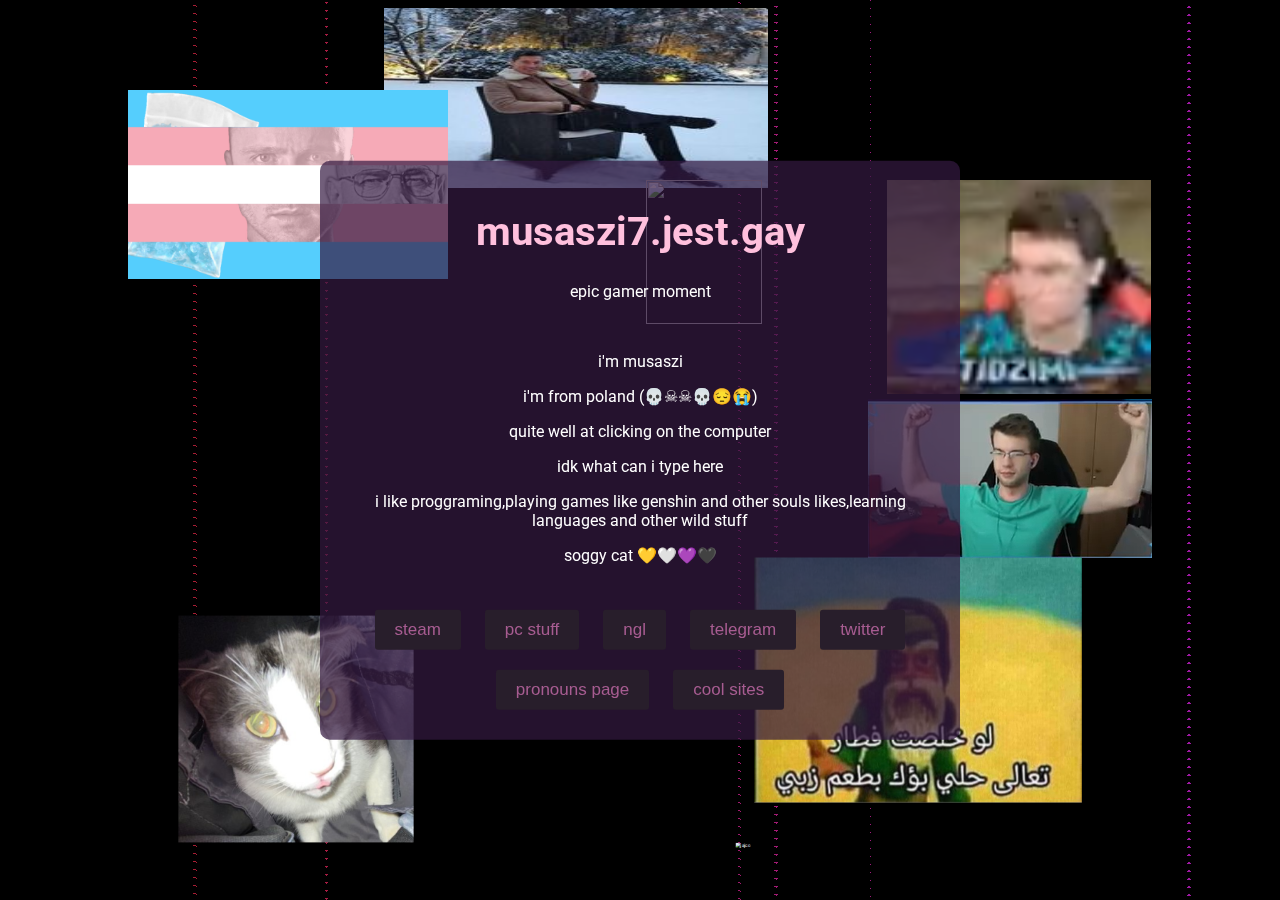
==== index.html @ 86712a1e "gowno" ====
<!DOCTYPE html>
<html>

<head>
  <meta charset="UTF-8" />
  <meta http-equiv="X-UA-Compatible" content="IE=edge" />
  <meta name="viewport" content="width=device-width, initial-scale=1.0" />
  <title>egg</title>
  <link rel="stylesheet" type="text/css" href="style.css" />
  <link rel="preconnect" href="https://fonts.googleapis.com" />
  <link rel="preconnect" href="https://fonts.gstatic.com" crossorigin />
  <link href="https://fonts.googleapis.com/css2?family=Roboto&display=swap" rel="stylesheet" />
  <link rel="icon" type="image/png" href="zdjecia superowoewe/nig.png" />
</head>

<body>
  <div class="zdjecia">
    <img src="zdjecia superowoewe/325310307_918158849334290_565586201.png" class="robercik" alt="" />
    <img src="zdjecia superowoewe/artworks-h8v9BQK4oe8r6Fcy-hrYEyQ-t500x500.jpg" class="bist" alt="" />
    <img src="zdjecia superowoewe/xugq3twx5mb91.png" class="transz" alt="" />
    <img src="zdjecia superowoewe/unknown-3.png" class="graf" alt="" />
    <img src="zdjecia superowoewe/7c03e949-d51b-4b61-ad0e-4ced88540a4.png" class="arabia" alt="" />
    <img src="zdjecia superowoewe/FtXJnphXwAgjiOj.png" class="kicia" alt="jajco" />
    <img src="zdjecia superowoewe/2023-04-15_19-09.png" class="kicia2" alt="" />
    <img src="zdjecia superowoewe/unknown-193.png" class="tidzimi" alt="" />
    <img src="zdjecia superowoewe/Demigirl.webp" class="demigorl" alt="" />
    <iframe class="spotif"
      src="https://open.spotify.com/embed/playlist/58CZoVjWZZQ7JKuOPFaqg0?utm_source=generator&theme=0" height="152"
      frameborder="0" allowfullscreen=""
      allow="autoplay; clipboard-write; encrypted-media; fullscreen; picture-in-picture" loading="lazy"></iframe>
    <div class="sraka">
      <h1>musaszi7.jest.gay</h1>
      <p>epic gamer moment</p>
      <br />
      <p>i'm musaszi</p>
      <p>i'm from poland (💀☠☠💀😔😭)</p>
      <p>quite well at clicking on the computer</p>
      <p>idk what can i type here</p>
      <p>i like proggraming,playing games like genshin and other souls likes,learning languages and other wild stuff</p>
      <p>soggy cat 💛🤍💜🖤</p>
      <br/>
      <button class="button">
        <a href="https://steamcommunity.com/id/dupanervariena/">steam</a>
      </button>
      <button class="button"><a href="pcstuff/index.html">pc stuff</a></button>
      </button>
      <button class="button">
        <a href="https://ngl.link/dried_cat/">ngl</a>
      </button>
      <button class="button">
        <a href="https://t.me/musaszi7">telegram</a>
      </button>
      <button class="button">
        <a href="https://twitter.com/dried_cat">twitter</a>
      </button>
      <button class="button">
        <a href="https://zaimki.pl/@musaszi7">pronouns page</a>
      </button>
      <button class="button">
        <a href="coolsites/index.html">cool sites</a>
      </button>
    </div>
  </div>
</body>

</html>
---- style.css ----
body {
  background-image: repeating-linear-gradient(
      220deg,
      rgb(0, 0, 0) 0px,
      rgb(0, 0, 0) 19px,
      transparent 19px,
      transparent 22px
    ),
    repeating-linear-gradient(
      189deg,
      rgb(0, 0, 0) 0px,
      rgb(0, 0, 0) 19px,
      transparent 19px,
      transparent 22px
    ),
    repeating-linear-gradient(
      148deg,
      rgb(0, 0, 0) 0px,
      rgb(0, 0, 0) 19px,
      transparent 19px,
      transparent 22px
    ),
    linear-gradient(90deg, rgb(169, 30, 30), rgb(158, 25, 173));
  color: rgb(255, 255, 255);
  text-align: center;
  font-family: Roboto;
}
h1 {
  font-size: 40px;
  color: rgb(255, 192, 221);
}
a {
  color: rgb(167, 92, 145);
  text-decoration: none;
}
.button {
  background-color: rgb(40, 30, 43);
  color: rgb(0, 0, 0);
  padding: 10px 20px;
  border: none;
  border-radius: 3px;
  text-align: center;
  display: inline-block;
  font-size: 17px;
  margin: 10px;
  top: 90%;
}
.demigorl {
  position: absolute;
  bottom: 20%;
  animation: rotate 0.5s infinite linear;
}
.transz {
  position: absolute;
  top: 10%;
  left: 10%;
  width: 25%;
  animation: rot 2s infinite;
}
.graf {
  position: absolute;
  bottom: 38%;
  right: 10%;
  animation: bounce 5s infinite;
}
.sraka {
  position: absolute;
  top: 50%;
  left: 50%;
  transform: translate(-50%, -50%);
  background: rgba(52, 26, 65, 0.7);
  padding: 20px;
  border-radius: 10px;
}

.rainbow {
  text-align: center;
  font-size: 20px;
  font-family: Roboto;
  letter-spacing: 5px;
  animation: colorRotate 3s linear 0s infinite;
}

@keyframes colorRotate {
  from {
    color: #6666ff;
  }
  10% {
    color: #0099ff;
  }
  50% {
    color: #00ff00;
  }
  75% {
    color: #ff3399;
  }
  100% {
    color: #6666ff;
  }
}

.spotif {
  position: absolute;
  right: 2%;
  bottom: 2%;
  border-radius: 12px;
}
.arabia {
  position: absolute;
  right: 10%;
  bottom: 5%;
  scale: 0.7;
}
.kicia {
  position: absolute;
  scale: 0.3;
  right: 40%;
  bottom: 5%;
}
.kicia2 {
  position: absolute;
  bottom: 1%;
  left: 10%;
  scale: 0.7;
}
.tidzimi {
  position: absolute;
  top: 20%;
  right: 10%;
  animation: bonc 1.5s infinite;
}

.bist {
  position: absolute; 
  top: 20%;
  left: 40%;
  width: 30%;
  height: 40%;
}

.robercik {
  position: absolute;
  margin-top: 10 px;
  width: 30%;
  height: 20%;
  animation: ukos 2s infinite;
  left: 30%;
}

@keyframes ukos {
  0% {
    transform: skewX(0);
  }
  50% {
    transform: skewX(10deg);
  }
  100% {
    transform: skewX(0);
  }
}

@keyframes rotate {
  0% {
    transform: rotate(0);
  }
  100% {
    transform: rotate(360deg);
  }
}

@keyframes bonc {
  0% {
    transform: translateY(0);
  }
  50% {
    transform: translateY(-100px);
  }
  100% {
    transform: translateY(0);
  }
}

@keyframes bounce {
  0% {
    transform: translateX(0);
  }
  50% {
    transform: translateX(-40px);
  }
  100% {
    transform: translateX(0);
  }
}
@keyframes rot {
  0% {
    transform: rotate(0);
  }
  50% {
    transform: rotate(2deg);
  }
  75% {
    transform: rotate(-4deg);
  }
  100% {
    transform: rotate(0);
  }
}
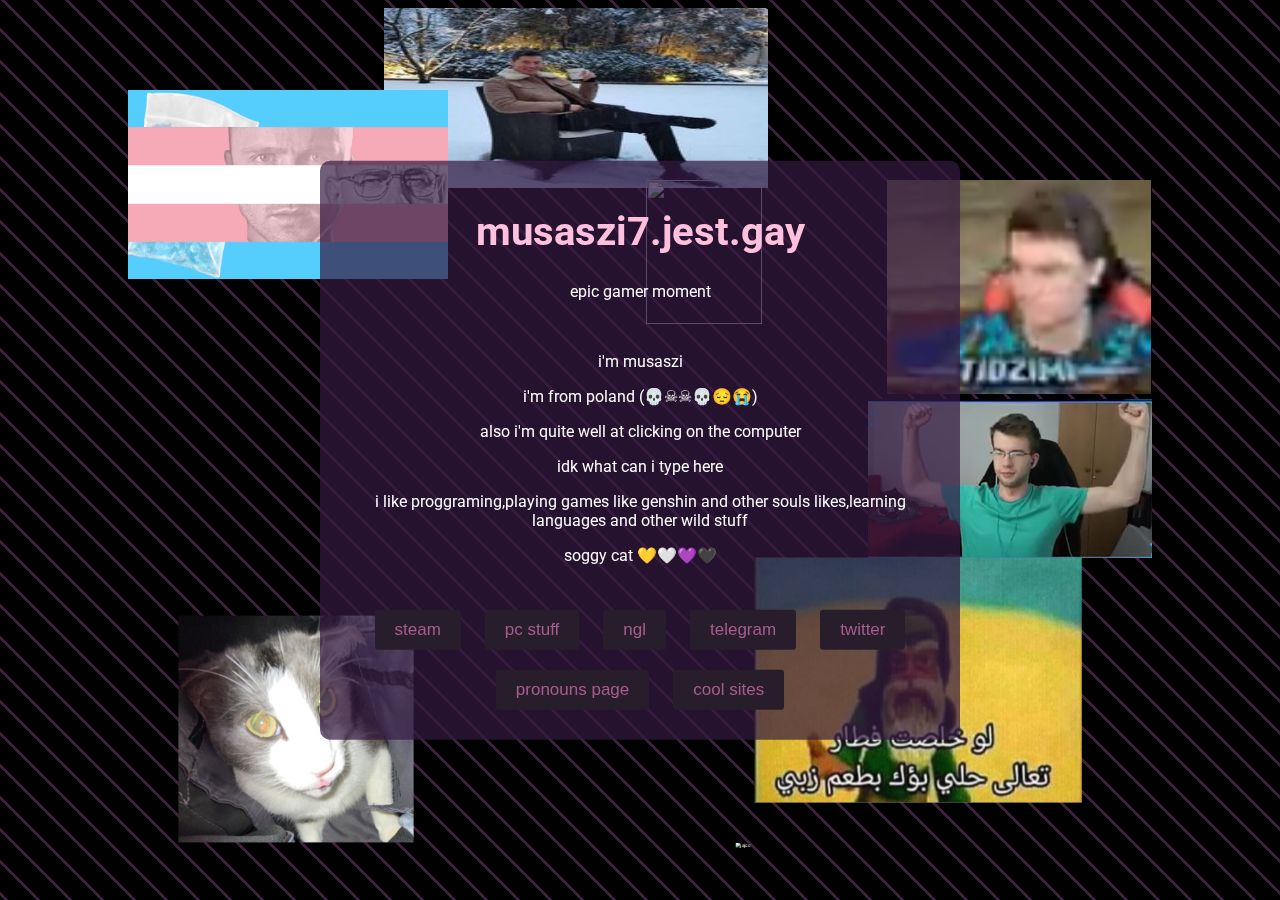
==== commit 8eb8cf8f: "doslownie sraka" ====
--- a/index.html
+++ b/index.html
@@ -34,7 +34,7 @@
       <br />
       <p>i'm musaszi</p>
       <p>i'm from poland (💀☠☠💀😔😭)</p>
-      <p>quite well at clicking on the computer</p>
+      <p>also i'm quite well at clicking on the computer</p>
       <p>idk what can i type here</p>
       <p>i like proggraming,playing games like genshin and other souls likes,learning languages and other wild stuff</p>
       <p>soggy cat 💛🤍💜🖤</p>
@@ -42,7 +42,7 @@
       <button class="button">
         <a href="https://steamcommunity.com/id/dupanervariena/">steam</a>
       </button>
-      <button class="button"><a href="pcstuff/index.html">pc stuff</a></button>
+      <button class="button"><a href="pcstuff.html">pc stuff</a></button>
       </button>
       <button class="button">
         <a href="https://ngl.link/dried_cat/">ngl</a>
@@ -57,7 +57,7 @@
         <a href="https://zaimki.pl/@musaszi7">pronouns page</a>
       </button>
       <button class="button">
-        <a href="coolsites/index.html">cool sites</a>
+        <a href="coolsites.html">cool sites</a>
       </button>
     </div>
   </div>
--- a/style.css
+++ b/style.css
@@ -1,26 +1,8 @@
 body {
-  background-image: repeating-linear-gradient(
-      220deg,
-      rgb(0, 0, 0) 0px,
-      rgb(0, 0, 0) 19px,
-      transparent 19px,
-      transparent 22px
-    ),
-    repeating-linear-gradient(
-      189deg,
-      rgb(0, 0, 0) 0px,
-      rgb(0, 0, 0) 19px,
-      transparent 19px,
-      transparent 22px
-    ),
-    repeating-linear-gradient(
-      148deg,
-      rgb(0, 0, 0) 0px,
-      rgb(0, 0, 0) 19px,
-      transparent 19px,
-      transparent 22px
-    ),
-    linear-gradient(90deg, rgb(169, 30, 30), rgb(158, 25, 173));
+  background-color: #000000;
+  opacity: 1;
+  background-size: 32px 32px;
+  background-image: repeating-linear-gradient(45deg, #3d203b 0, #3d203b 3.2px, #000000 0, #000000 50%);
   color: rgb(255, 255, 255);
   text-align: center;
   font-family: Roboto;
@@ -102,7 +84,7 @@
 .spotif {
   position: absolute;
   right: 2%;
-  bottom: 2%;
+  bottom: 1vh;
   border-radius: 12px;
 }
 .arabia {
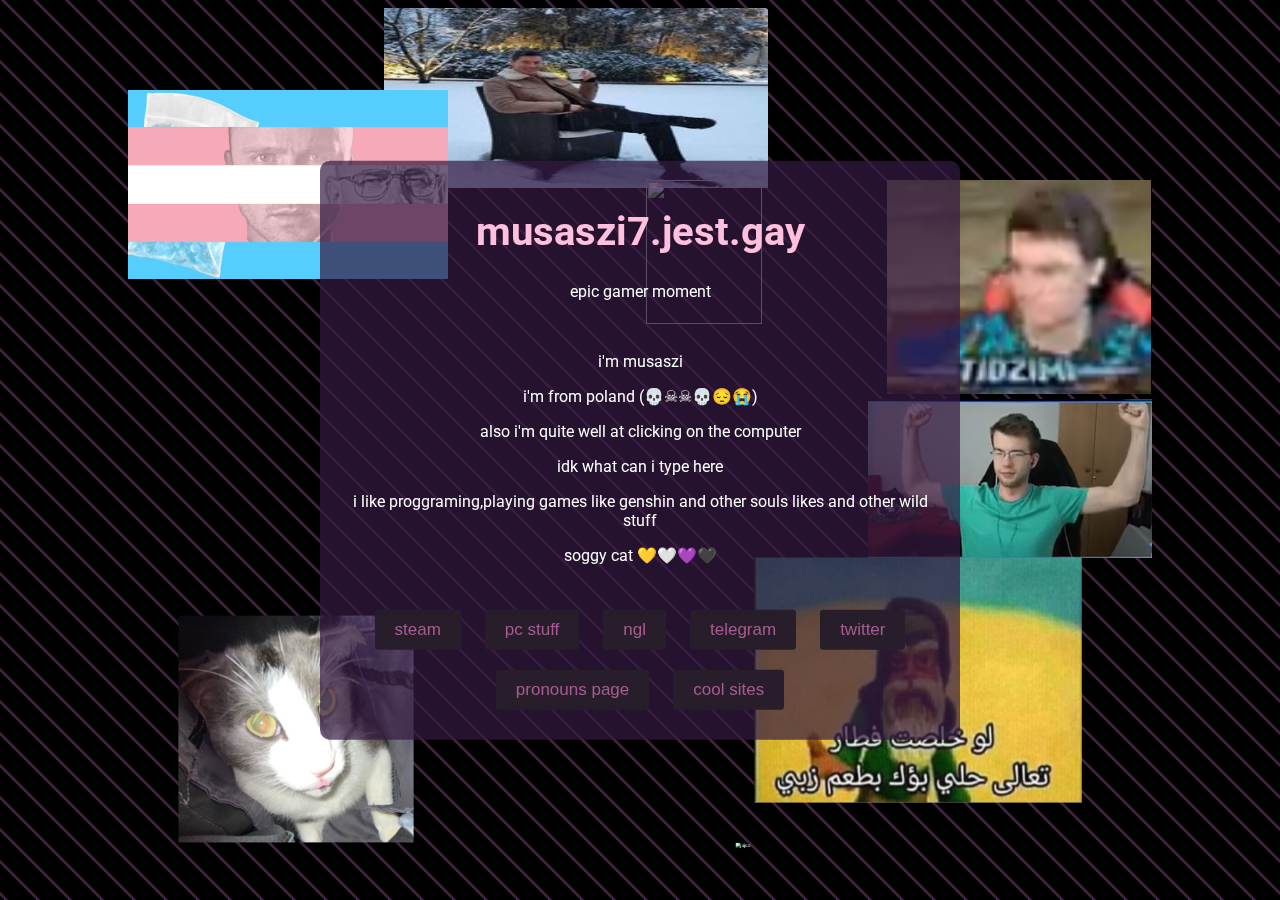
==== commit 99c625ea: "sraka" ====
--- a/index.html
+++ b/index.html
@@ -36,7 +36,7 @@
       <p>i'm from poland (💀☠☠💀😔😭)</p>
       <p>also i'm quite well at clicking on the computer</p>
       <p>idk what can i type here</p>
-      <p>i like proggraming,playing games like genshin and other souls likes,learning languages and other wild stuff</p>
+      <p>i like proggraming,playing games like genshin and other souls likes and other wild stuff</p>
       <p>soggy cat 💛🤍💜🖤</p>
       <br/>
       <button class="button">
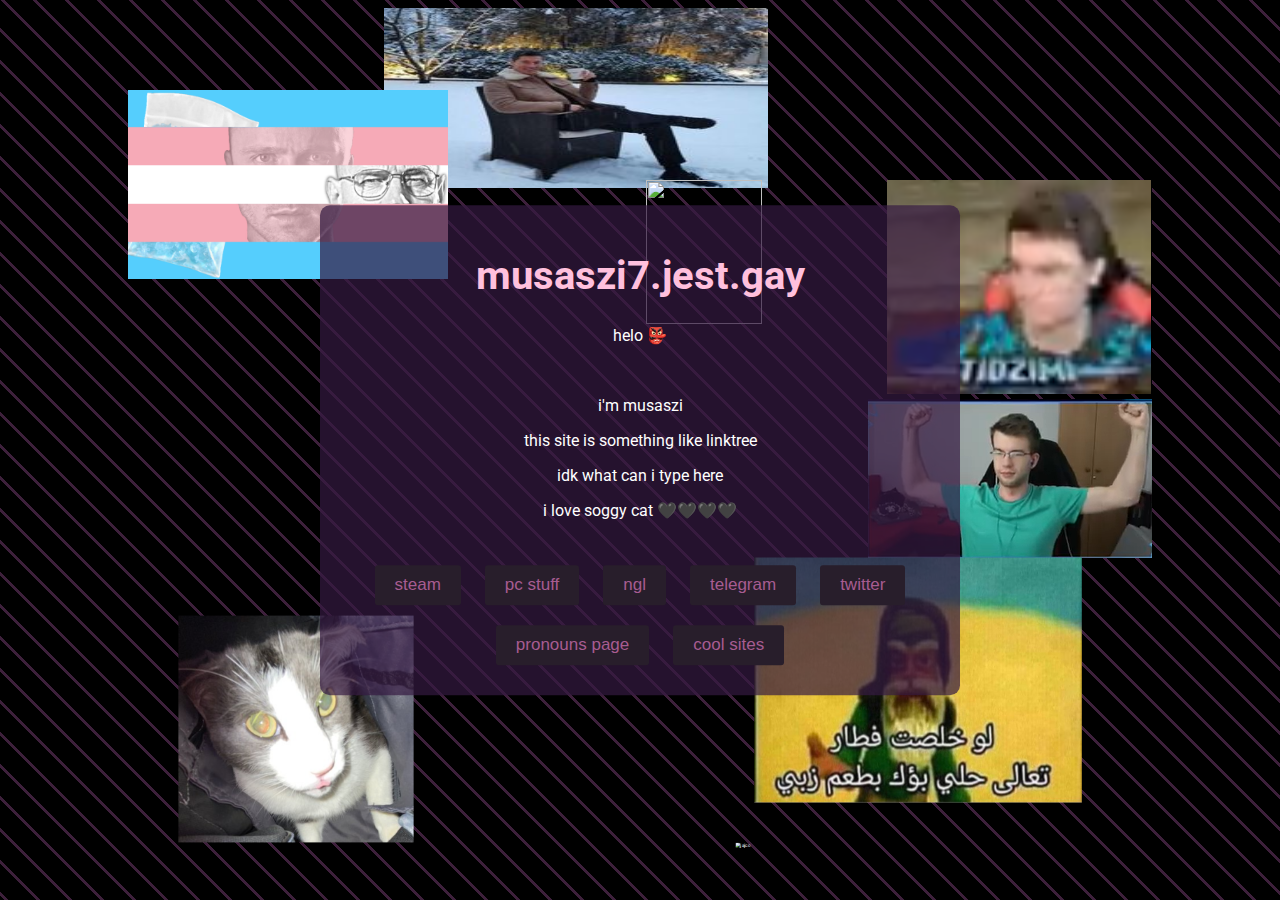
==== commit 234f4b5c: "sui" ====
--- a/index.html
+++ b/index.html
@@ -30,19 +30,17 @@
       allow="autoplay; clipboard-write; encrypted-media; fullscreen; picture-in-picture" loading="lazy"></iframe>
     <div class="sraka">
       <h1>musaszi7.jest.gay</h1>
-      <p>epic gamer moment</p>
-      <br />
+      <p>helo 👺</p>
+      <br/>
       <p>i'm musaszi</p>
-      <p>i'm from poland (💀☠☠💀😔😭)</p>
-      <p>also i'm quite well at clicking on the computer</p>
+      <p>this site is something like linktree</p>
       <p>idk what can i type here</p>
-      <p>i like proggraming,playing games like genshin and other souls likes and other wild stuff</p>
-      <p>soggy cat 💛🤍💜🖤</p>
+      <p>i love soggy cat 🖤🖤🖤🖤</p>
       <br/>
       <button class="button">
         <a href="https://steamcommunity.com/id/dupanervariena/">steam</a>
       </button>
-      <button class="button"><a href="pcstuff.html">pc stuff</a></button>
+      <button class="button"><a href="pcstuff">pc stuff</a></button>
       </button>
       <button class="button">
         <a href="https://ngl.link/dried_cat/">ngl</a>
@@ -54,10 +52,10 @@
         <a href="https://twitter.com/dried_cat">twitter</a>
       </button>
       <button class="button">
-        <a href="https://zaimki.pl/@musaszi7">pronouns page</a>
+        <a href="https://en.pronouns.page/@musaszi7">pronouns page</a>
       </button>
       <button class="button">
-        <a href="coolsites.html">cool sites</a>
+        <a href="coolsites">cool sites</a>
       </button>
     </div>
   </div>
